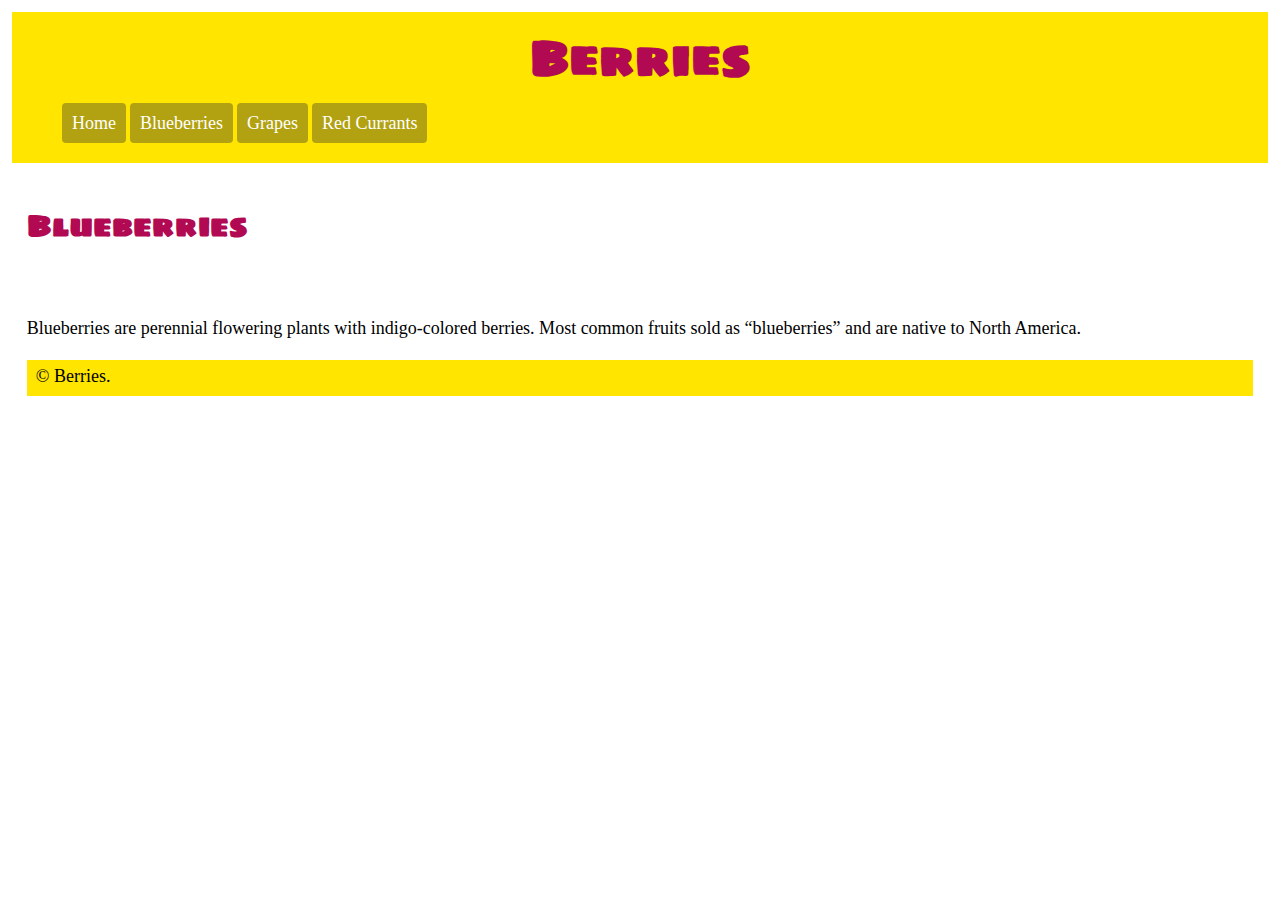
==== blueberries.html @ eea80a39 "added pages and styled them" ====
<!DOCTYPE html>
<html lang="en-ca">
<head>
  <meta charset="utf-8">
  <title>Navigation Highlight</title>
  <meta name="viewport" content="width=device-width,initial-scale=1">
  <link href="css/main.css" rel="stylesheet">
  <link href="https://fonts.googleapis.com/css?family=Sigmar+One" rel="stylesheet">
</head>
<body>
  <header>
      <h1>Berries</h1>
      <nav>
        <ul class="nav">
          <li><a href="index.html">Home</a></li>
          <li><a href="blueberries.html">Blueberries</a></li>
          <li><a href="grapes.html">Grapes</a></li>
          <li><a href="redcurrants.html">Red Currants</a></li>
        </ul>
      </nav>
  </header>
  <div>
    <h2>Blueberries</h2>
    <img src="images/blueberries.jpg" alt="">
    <p> Blueberries are perennial flowering plants with indigo-colored berries. Most common fruits sold as “blueberries” and are native to North America.</p>
    <p class= "copy">© Berries.</p>
  </div>
</body>
</head>
---- css/main.css ----
html {
  box-sizing: border-box;
  line-height: 1.5;
  background-color: #fff;
  margin: 0;
}

*, *::before, *::after {
  box-sizing: inherit;
}

h1 {
  font-family: 'Sigmar One', cursive;
  color: #b20953;
  text-align: center;
  margin: 0;
  font-size: 3rem;
}

h2 {
  font-family: 'Sigmar One', cursive;
  color: #b20953;
  font-size: 1.875rem;
}

header {
  background-color: #ffe500;
  padding: 10px;
}

body {
  margin: 0;
  padding: .75em;
  border-style: none;
  }
}

nav ul {
  padding: 0;
  margin: 0;
  list-style-type: none;
  text-align: center;
}

nav li {
  display: inline-block;
}

nav a {
  padding: 10px;
  background-color: #b2a212;
  color: #fff;
  text-decoration: none;
  border-radius: 4px;
  font-family: Georgia, serif;
  font-size: 1.125rem
}

nav a:hover {
  background-color: #cc1465;
}

div {
  background-color: #fff;
  padding: 10px;
  margin: .3em;
}

p {
  font-size: 1.125rem;
}

.copy {
  background-color: #ffe500;
  padding: .2em .5em .3em
}

img {
  width: 100%;
}

.nav .current {
  background-color: #cc1465;
}
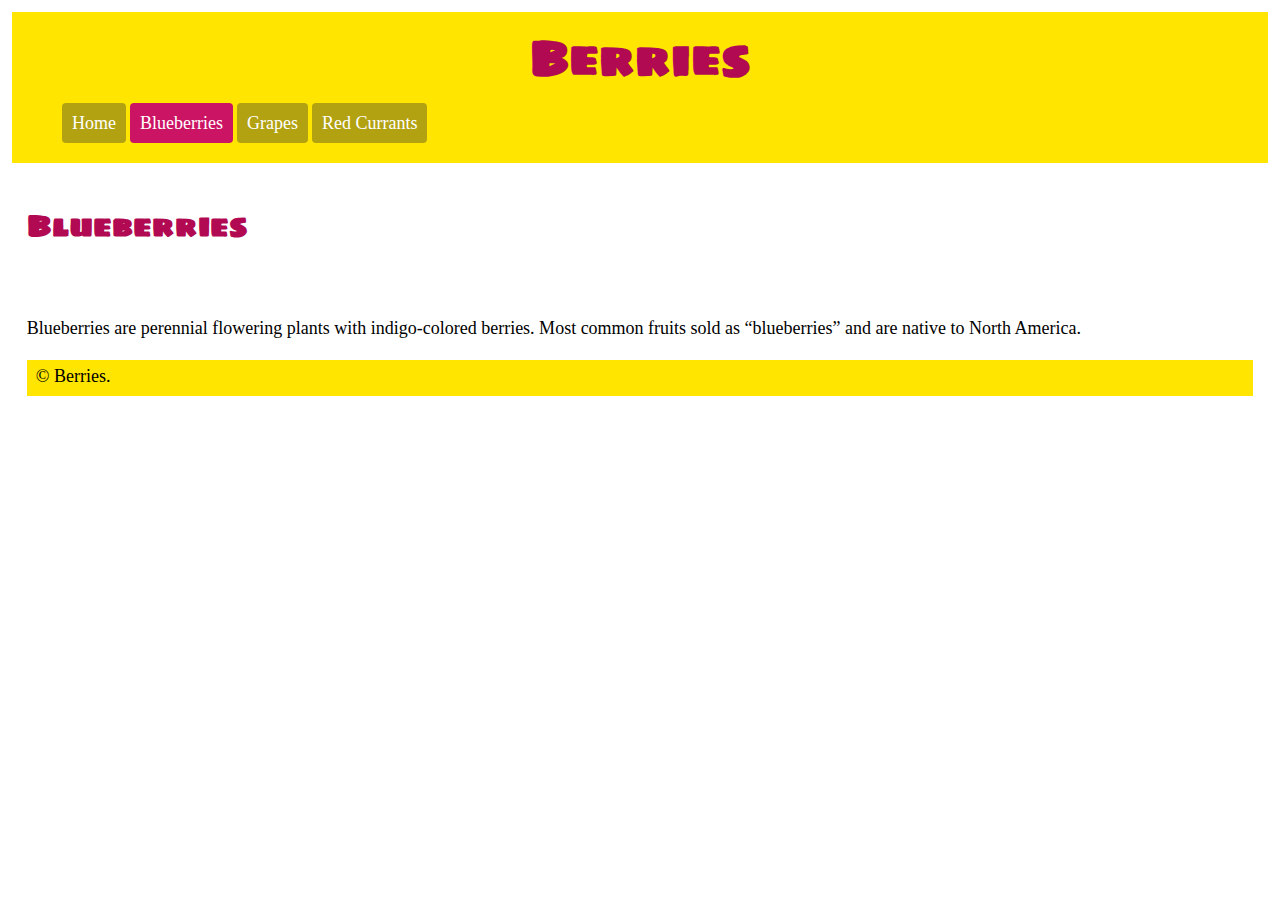
==== commit 999c168c: "added class current to all pages" ====
--- a/blueberries.html
+++ b/blueberries.html
@@ -13,7 +13,7 @@
       <nav>
         <ul class="nav">
           <li><a href="index.html">Home</a></li>
-          <li><a href="blueberries.html">Blueberries</a></li>
+          <li><a class="current" href="blueberries.html">Blueberries</a></li>
           <li><a href="grapes.html">Grapes</a></li>
           <li><a href="redcurrants.html">Red Currants</a></li>
         </ul>
--- a/css/main.css
+++ b/css/main.css
@@ -35,18 +35,18 @@
   }
 }
 
-nav ul {
+.nav ul {
   padding: 0;
   margin: 0;
   list-style-type: none;
   text-align: center;
 }
 
-nav li {
+.nav li {
   display: inline-block;
 }
 
-nav a {
+.nav a {
   padding: 10px;
   background-color: #b2a212;
   color: #fff;
@@ -56,7 +56,11 @@
   font-size: 1.125rem
 }
 
-nav a:hover {
+.nav a:hover {
+  background-color: #cc1465;
+}
+
+.nav .current {
   background-color: #cc1465;
 }
 
@@ -78,7 +82,3 @@
 img {
   width: 100%;
 }
-
-.nav .current {
-  background-color: #cc1465;
-}
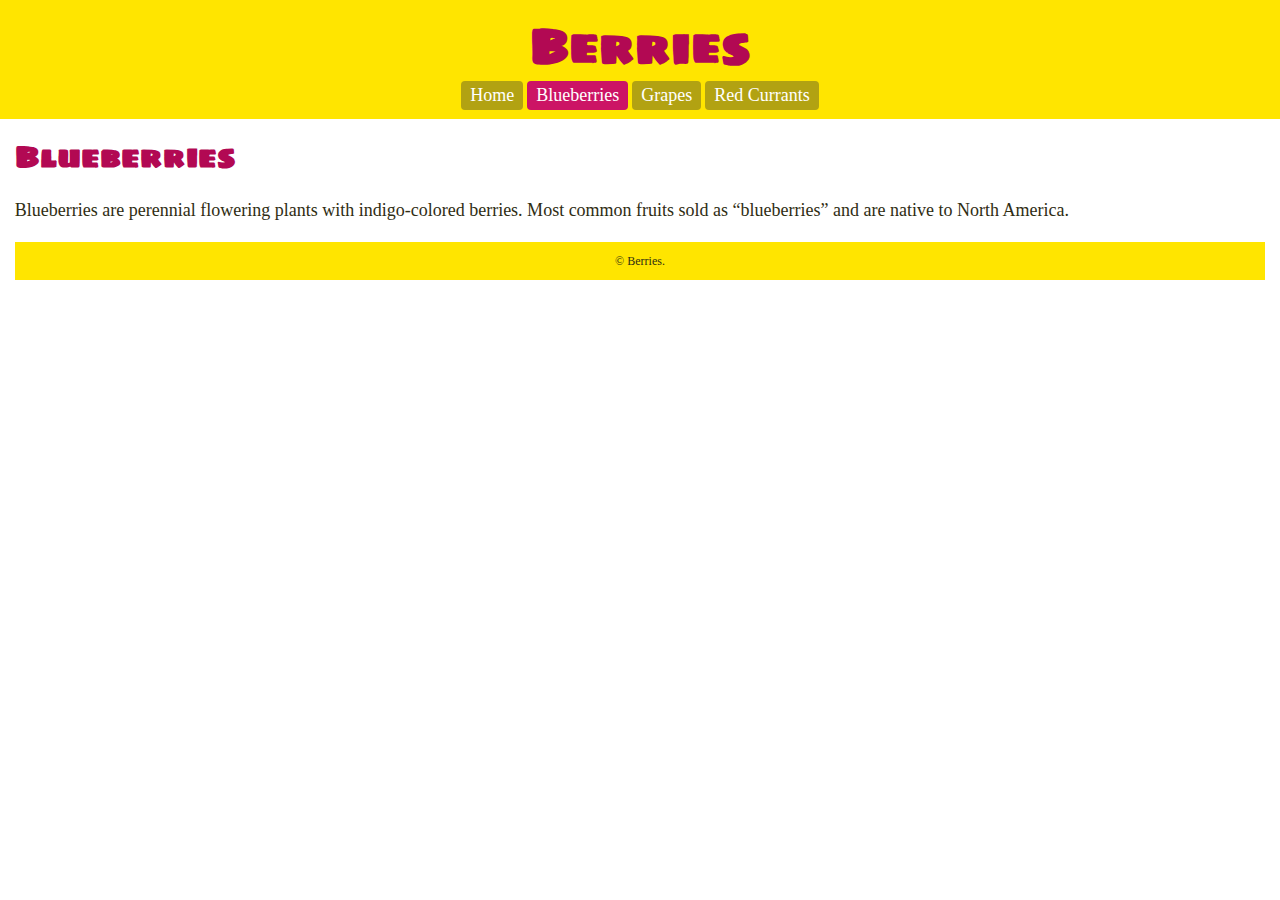
==== commit f5a5f72b: "fixed spacing error" ====
--- a/blueberries.html
+++ b/blueberries.html
@@ -15,7 +15,7 @@
           <li><a href="index.html">Home</a></li>
           <li><a class="current" href="blueberries.html">Blueberries</a></li>
           <li><a href="grapes.html">Grapes</a></li>
-          <li><a href="redcurrants.html">Red Currants</a></li>
+          <li><a href="red-currants.html">Red Currants</a></li>
         </ul>
       </nav>
   </header>
--- a/css/main.css
+++ b/css/main.css
@@ -10,7 +10,7 @@
 }
 
 h1 {
-  font-family: 'Sigmar One', cursive;
+  font-family: "Sigmar One", cursive;
   color: #b20953;
   text-align: center;
   margin: 0;
@@ -18,9 +18,10 @@
 }
 
 h2 {
-  font-family: 'Sigmar One', cursive;
+  font-family: "Sigmar One", cursive;
   color: #b20953;
   font-size: 1.875rem;
+  margin: 0;
 }
 
 header {
@@ -30,9 +31,7 @@
 
 body {
   margin: 0;
-  padding: .75em;
   border-style: none;
-  }
 }
 
 .nav ul {
@@ -42,18 +41,27 @@
   text-align: center;
 }
 
+ul {
+  padding: 0;
+  margin: 0;
+}
+
+.nav {
+  text-align: center;
+}
+
 .nav li {
   display: inline-block;
 }
 
 .nav a {
-  padding: 10px;
+  padding: .2em .5em .3em;
   background-color: #b2a212;
   color: #fff;
   text-decoration: none;
   border-radius: 4px;
   font-family: Georgia, serif;
-  font-size: 1.125rem
+  font-size: 1.125rem;
 }
 
 .nav a:hover {
@@ -72,13 +80,19 @@
 
 p {
   font-size: 1.125rem;
+    color: #2f2d13;
 }
 
 .copy {
   background-color: #ffe500;
-  padding: .2em .5em .3em
+  padding: 10px;
+  text-align: center;
+  font-size: .75rem;
+  margin: 0;
+  border-style: none;
 }
 
 img {
   width: 100%;
+  display: block;
 }
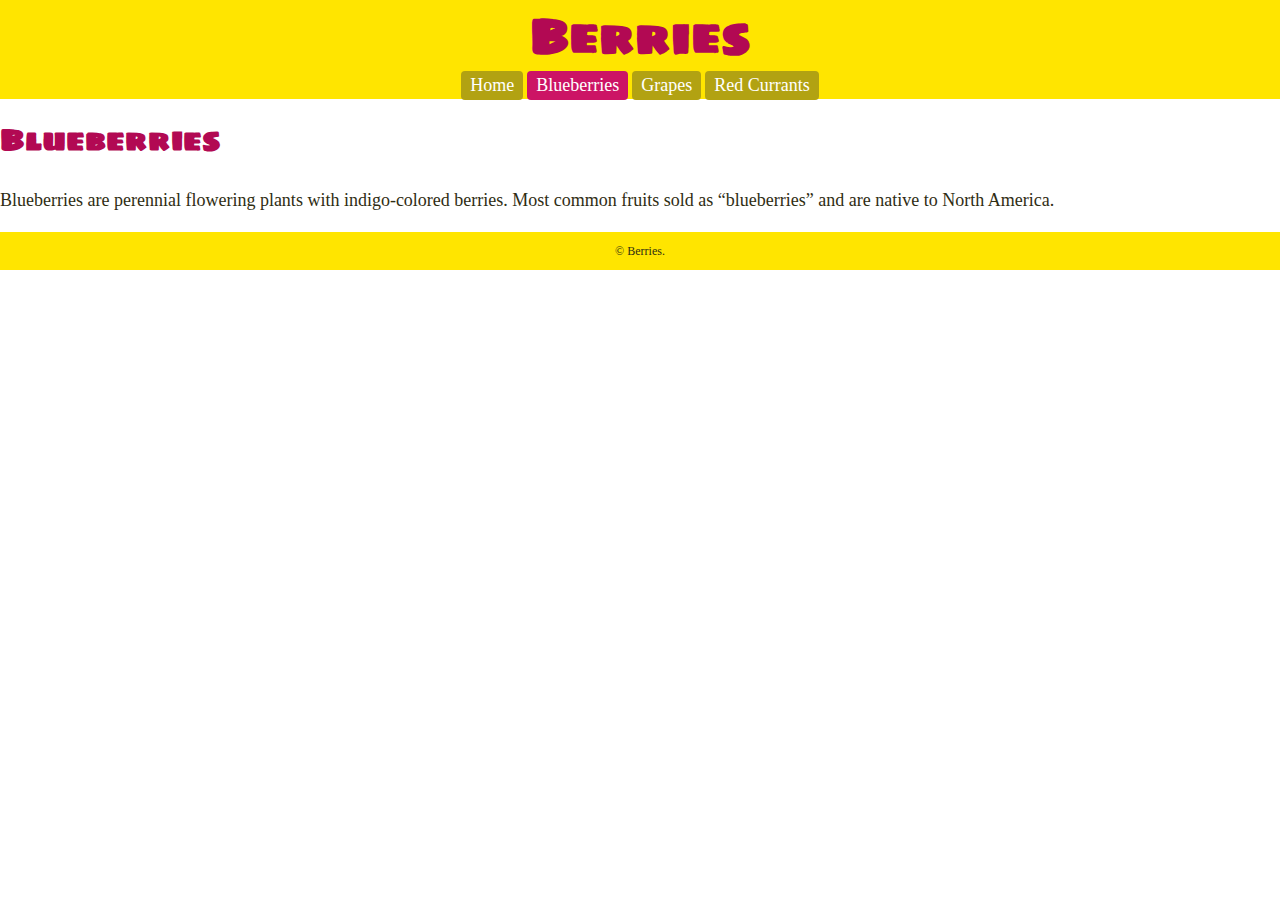
==== commit 6d28b0ff: "fixing the arrangement in the other html's" ====
--- a/blueberries.html
+++ b/blueberries.html
@@ -9,8 +9,8 @@
 </head>
 <body>
   <header>
+      <nav>
       <h1>Berries</h1>
-      <nav>
         <ul class="nav">
           <li><a href="index.html">Home</a></li>
           <li><a class="current" href="blueberries.html">Blueberries</a></li>
@@ -19,11 +19,13 @@
         </ul>
       </nav>
   </header>
-  <div>
+  <main>
     <h2>Blueberries</h2>
     <img src="images/blueberries.jpg" alt="">
     <p> Blueberries are perennial flowering plants with indigo-colored berries. Most common fruits sold as “blueberries” and are native to North America.</p>
-    <p class= "copy">© Berries.</p>
-  </div>
+    <footer>
+      <p class= "copy">© Berries.</p>
+  </footer>
+  </main>
 </body>
 </head>
--- a/css/main.css
+++ b/css/main.css
@@ -7,6 +7,10 @@
 
 *, *::before, *::after {
   box-sizing: inherit;
+}
+
+body {
+  margin: 0;
 }
 
 h1 {
@@ -22,21 +26,26 @@
   color: #b20953;
   font-size: 1.875rem;
   margin: 0;
+  padding: 18px 0 7px;
 }
 
-header {
-  background-color: #ffe500;
-  padding: 10px;
+p {
+  font-size: 1.125rem;
+  color: #2f2d13;
 }
 
-body {
-  margin: 0;
-  border-style: none;
+nav, footer {
+  background-color: #ffe500;
 }
 
 .nav ul {
   padding: 0;
   margin: 0;
+  text-align: center;
+}
+
+li {
+  display: inline-block;
   list-style-type: none;
   text-align: center;
 }
@@ -78,11 +87,6 @@
   margin: .3em;
 }
 
-p {
-  font-size: 1.125rem;
-    color: #2f2d13;
-}
-
 .copy {
   background-color: #ffe500;
   padding: 10px;
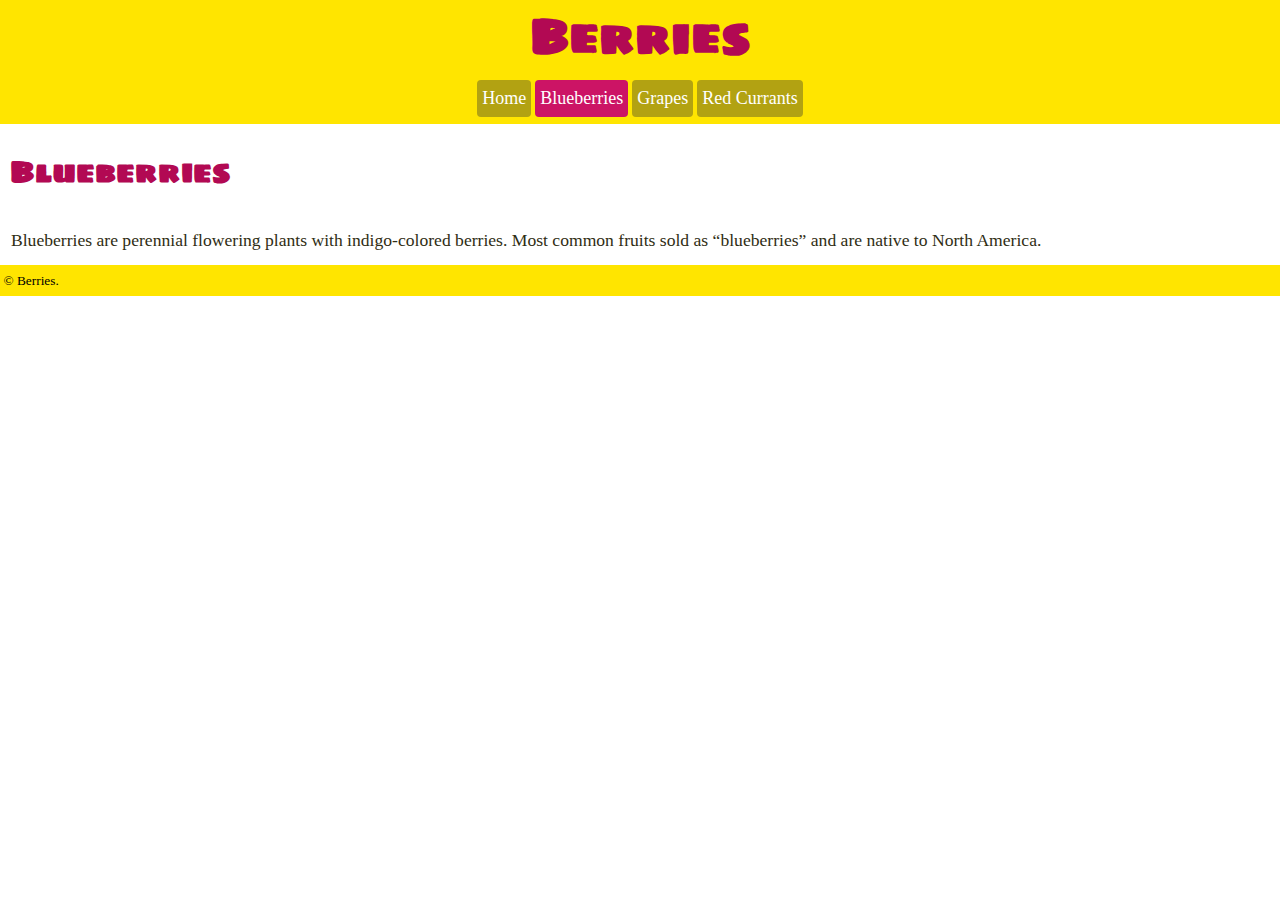
==== commit 2952f800: "fixed blueberries" ====
--- a/blueberries.html
+++ b/blueberries.html
@@ -9,9 +9,9 @@
 </head>
 <body>
   <header>
+      <h1>Berries</h1>
       <nav>
-      <h1>Berries</h1>
-        <ul class="nav">
+        <ul>
           <li><a href="index.html">Home</a></li>
           <li><a class="current" href="blueberries.html">Blueberries</a></li>
           <li><a href="grapes.html">Grapes</a></li>
@@ -24,7 +24,7 @@
     <img src="images/blueberries.jpg" alt="">
     <p> Blueberries are perennial flowering plants with indigo-colored berries. Most common fruits sold as “blueberries” and are native to North America.</p>
     <footer>
-      <p class= "copy">© Berries.</p>
+      <small>© Berries.</small>
   </footer>
   </main>
 </body>
--- a/css/main.css
+++ b/css/main.css
@@ -13,35 +13,46 @@
   margin: 0;
 }
 
+header {
+  background-color: #ffe500;
+  padding-bottom: 4px;
+}
+
 h1 {
   font-family: "Sigmar One", cursive;
   color: #b20953;
   text-align: center;
   margin: 0;
   font-size: 3rem;
+  padding-bottom: 5px;
 }
 
 h2 {
   font-family: "Sigmar One", cursive;
   color: #b20953;
   font-size: 1.875rem;
-  margin: 0;
-  padding: 18px 0 7px;
+  margin: 10px;
+  padding: 15px 0 12px;
 }
 
 p {
-  font-size: 1.125rem;
+  font-size: 1.1rem;
   color: #2f2d13;
+  padding: 1px;
+  margin: 10px;
 }
 
-nav, footer {
-  background-color: #ffe500;
+nav {
+  text-align: center;
 }
 
-.nav ul {
-  padding: 0;
+nav li {
+  display: inline-block;
+}
+
+ul {
+  padding: 0.2em;
   margin: 0;
-  text-align: center;
 }
 
 li {
@@ -50,21 +61,9 @@
   text-align: center;
 }
 
-ul {
-  padding: 0;
-  margin: 0;
-}
-
-.nav {
-  text-align: center;
-}
-
-.nav li {
+a {
   display: inline-block;
-}
-
-.nav a {
-  padding: .2em .5em .3em;
+  padding: 5px;
   background-color: #b2a212;
   color: #fff;
   text-decoration: none;
@@ -73,11 +72,11 @@
   font-size: 1.125rem;
 }
 
-.nav a:hover {
+a:hover {
   background-color: #cc1465;
 }
 
-.nav .current {
+.current {
   background-color: #cc1465;
 }
 
@@ -98,5 +97,11 @@
 
 img {
   width: 100%;
+  max-width: 24rem;
   display: block;
 }
+
+footer {
+  background-color: #ffe500;
+  padding: 3.5px;
+}
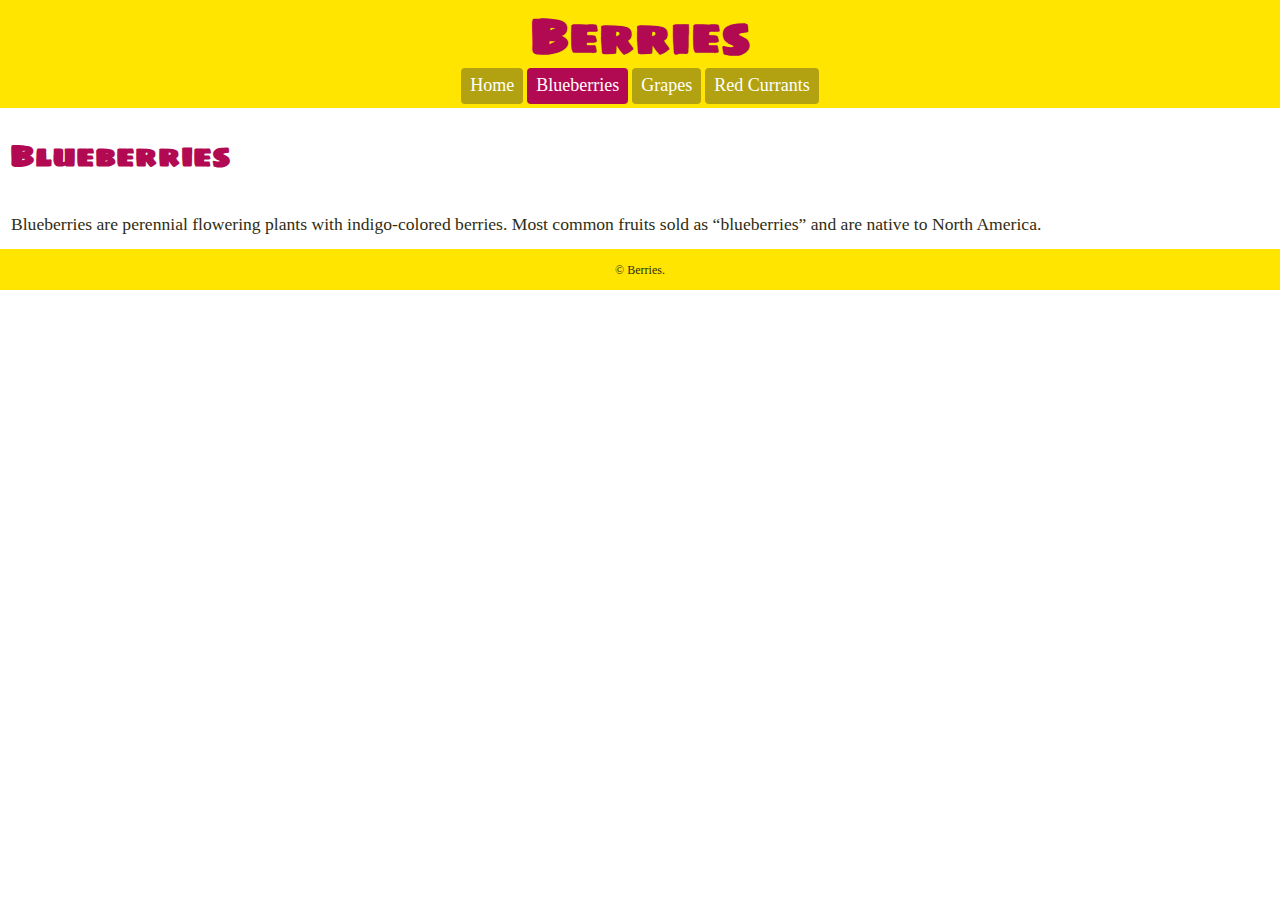
==== commit 89400dfb: "fixing markbot errors" ====
--- a/blueberries.html
+++ b/blueberries.html
@@ -9,15 +9,15 @@
 </head>
 <body>
   <header>
-      <h1>Berries</h1>
-      <nav>
-        <ul>
-          <li><a href="index.html">Home</a></li>
-          <li><a class="current" href="blueberries.html">Blueberries</a></li>
-          <li><a href="grapes.html">Grapes</a></li>
-          <li><a href="red-currants.html">Red Currants</a></li>
-        </ul>
-      </nav>
+    <h1>Berries</h1>
+    <nav>
+      <ul>
+        <li><a href="index.html">Home</a></li>
+        <li><a class="current" href="blueberries.html">Blueberries</a></li>
+        <li><a href="grapes.html">Grapes</a></li>
+        <li><a href="red-currants.html">Red Currants</a></li>
+      </ul>
+    </nav>
   </header>
   <main>
     <h2>Blueberries</h2>
@@ -25,7 +25,7 @@
     <p> Blueberries are perennial flowering plants with indigo-colored berries. Most common fruits sold as “blueberries” and are native to North America.</p>
     <footer>
       <small>© Berries.</small>
-  </footer>
+    </footer>
   </main>
 </body>
-</head>
+</html>
--- a/css/main.css
+++ b/css/main.css
@@ -1,8 +1,6 @@
 html {
   box-sizing: border-box;
-  line-height: 1.5;
-  background-color: #fff;
-  margin: 0;
+  font-family: Georgia, serif;
 }
 
 *, *::before, *::after {
@@ -11,11 +9,14 @@
 
 body {
   margin: 0;
+  line-height: 1.5;
+  color: #2f2d13;
 }
 
 header {
   background-color: #ffe500;
-  padding-bottom: 4px;
+  padding: 8px;
+  padding-top: 0;
 }
 
 h1 {
@@ -23,8 +24,8 @@
   color: #b20953;
   text-align: center;
   margin: 0;
-  font-size: 3rem;
-  padding-bottom: 5px;
+  font-size: 3em;
+  padding-top: .1px;
 }
 
 h2 {
@@ -43,27 +44,22 @@
 }
 
 nav {
+  list-style-type: none;
   text-align: center;
 }
 
 nav li {
-  display: inline-block;
+  display: inline;
 }
 
 ul {
-  padding: 0.2em;
-  margin: 0;
-}
-
-li {
-  display: inline-block;
-  list-style-type: none;
-  text-align: center;
+  padding: .2em;
+  margin: -7px 0 -7px;
 }
 
 a {
   display: inline-block;
-  padding: 5px;
+  padding: .2em .5em .3em;
   background-color: #b2a212;
   color: #fff;
   text-decoration: none;
@@ -77,31 +73,22 @@
 }
 
 .current {
-  background-color: #cc1465;
+  background-color: #b20953;
 }
 
-div {
-  background-color: #fff;
-  padding: 10px;
-  margin: .3em;
-}
-
-.copy {
+footer {
   background-color: #ffe500;
   padding: 10px;
   text-align: center;
-  font-size: .75rem;
-  margin: 0;
-  border-style: none;
+  font-size: .9rem;
 }
 
 img {
   width: 100%;
-  max-width: 24rem;
+  max-width: 100%;
   display: block;
 }
 
-footer {
-  background-color: #ffe500;
-  padding: 3.5px;
+main {
+  padding-bottom: 10px;
 }
